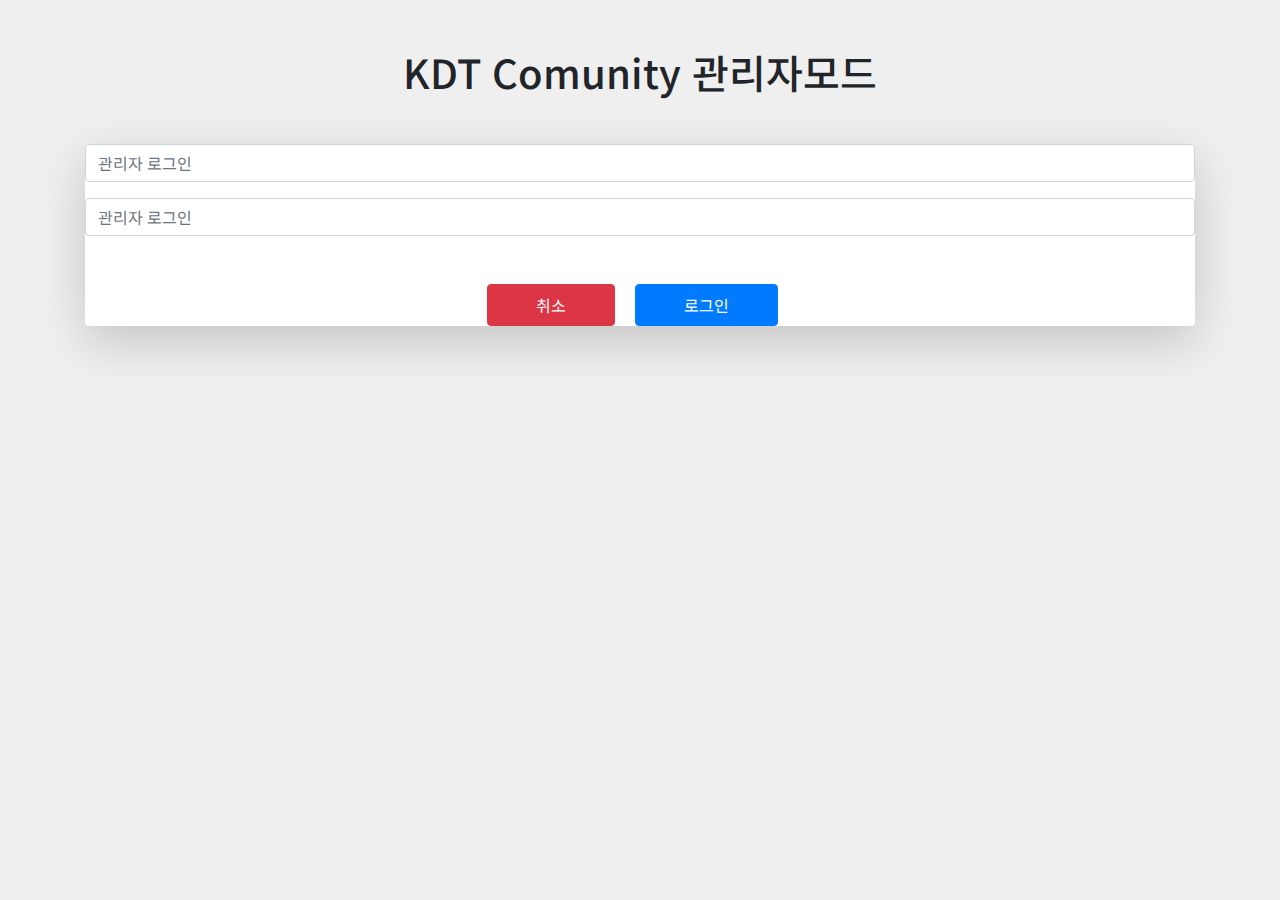
==== admin/index.html @ 75546778 "0826 test" ====
<!DOCTYPE html>
<html lang="ko">
<head>
    <meta charset="UTF-8">
    <meta name="viewport" content="width=device-width, initial-scale=1.0">
    <title>관리자모드</title>
    <link rel="stylesheet" href="../css/reset.css">
    <link rel="stylesheet" href="../css/fonts.css">
    <link rel="stylesheet" href="../css/remixicon.css">
    <link rel="stylesheet" href="../css/bootstrap.min.css">
    <link rel="stylesheet" href="css/style.css">
    
    <script src="../js/jquery.min.js"></script>
    <script src="../js/popper.min.js"></script>
    <script src="../js/bootstrap.min.js"></script>
    <script src="../admin/js/script.js"></script>
</head>
<body>
    <div class="container">
        <h1 class="my-5 mt-5 text-center">KDT Comunity 관리자모드</h1>
        <form class="admin-login shadow-lg mb-5 bg-white rounded">
        <div class="admin-login">
            <div class="liginbox my-3">
                <input type="text" class="form-control"  name    placeholder="관리자 로그인">
             </div>
             <div class="liginbox my-3">
                 <input type="password" class="form-control" placeholder="관리자 로그인">
             </div>
            <div class="liginbox text-center mt-5">
            <button type="reset" class="btn btn-danger mr-3 py-2 px-5">취소</button>
            <button type="submit" class="btn btn-primary mr-3 py-2 px-5">로그인</button>
            </div>
        </div>
    </div>
</form>
</body>
</html>
---- css/fonts.css ----
@font-face {
    font-family: 'Noto Sans KR';
    src: url('../fonts/NotoSansKR-Bold.eot');
    src: url('../fonts/NotoSansKR-Bold.eot?#iefix') format('embedded-opentype'),
        url('../fonts/NotoSansKR-Bold.woff2') format('woff2'),
        url('../fonts/NotoSansKR-Bold.woff') format('woff'),
        url('../fonts/NotoSansKR-Bold.svg#NotoSansKR-Bold') format('svg');
    font-weight: bold;
    font-style: normal;
    font-display: swap;
}

@font-face {
    font-family: 'Noto Sans KR';
    src: url('../fonts/NotoSansKR-ExtraBold.eot');
    src: url('../fonts/NotoSansKR-ExtraBold.eot?#iefix') format('embedded-opentype'),
        url('../fonts/NotoSansKR-ExtraBold.woff2') format('woff2'),
        url('../fonts/NotoSansKR-ExtraBold.woff') format('woff'),
        url('../fonts/NotoSansKR-ExtraBold.svg#NotoSansKR-ExtraBold') format('svg');
    font-weight: bold;
    font-style: normal;
    font-display: swap;
}

@font-face {
    font-family: 'Noto Sans KR';
    src: url('../fonts/NotoSansKR-Black.eot');
    src: url('../fonts/NotoSansKR-Black.eot?#iefix') format('embedded-opentype'),
        url('../fonts/NotoSansKR-Black.woff2') format('woff2'),
        url('../fonts/NotoSansKR-Black.woff') format('woff'),
        url('../fonts/NotoSansKR-Black.svg#NotoSansKR-Black') format('svg');
    font-weight: 900;
    font-style: normal;
    font-display: swap;
}

@font-face {
    font-family: 'Noto Sans KR';
    src: url('../fonts/NotoSansKR-ExtraLight.eot');
    src: url('../fonts/NotoSansKR-ExtraLight.eot?#iefix') format('embedded-opentype'),
        url('../fonts/NotoSansKR-ExtraLight.woff2') format('woff2'),
        url('../fonts/NotoSansKR-ExtraLight.woff') format('woff'),
        url('../fonts/NotoSansKR-ExtraLight.svg#NotoSansKR-ExtraLight') format('svg');
    font-weight: 200;
    font-style: normal;
    font-display: swap;
}

@font-face {
    font-family: 'Noto Sans KR';
    src: url('../fonts/NotoSansKR-Light.eot');
    src: url('../fonts/NotoSansKR-Light.eot?#iefix') format('embedded-opentype'),
        url('../fonts/NotoSansKR-Light.woff2') format('woff2'),
        url('../fonts/NotoSansKR-Light.woff') format('woff'),
        url('../fonts/NotoSansKR-Light.svg#NotoSansKR-Light') format('svg');
    font-weight: 300;
    font-style: normal;
    font-display: swap;
}

@font-face {
    font-family: 'Noto Sans KR';
    src: url('../fonts/NotoSansKR-Medium.eot');
    src: url('../fonts/NotoSansKR-Medium.eot?#iefix') format('embedded-opentype'),
        url('../fonts/NotoSansKR-Medium.woff2') format('woff2'),
        url('../fonts/NotoSansKR-Medium.woff') format('woff'),
        url('../fonts/NotoSansKR-Medium.svg#NotoSansKR-Medium') format('svg');
    font-weight: 500;
    font-style: normal;
    font-display: swap;
}

@font-face {
    font-family: 'Noto Sans KR';
    src: url('../fonts/NotoSansKR-Regular.eot');
    src: url('../fonts/NotoSansKR-Regular.eot?#iefix') format('embedded-opentype'),
        url('../fonts/NotoSansKR-Regular.woff2') format('woff2'),
        url('../fonts/NotoSansKR-Regular.woff') format('woff'),
        url('../fonts/NotoSansKR-Regular.svg#NotoSansKR-Regular') format('svg');
    font-weight: normal;
    font-style: normal;
    font-display: swap;
}

@font-face {
    font-family: 'Noto Sans KR';
    src: url('../fonts/NotoSansKR-Thin.eot');
    src: url('../fonts/NotoSansKR-Thin.eot?#iefix') format('embedded-opentype'),
        url('../fonts/NotoSansKR-Thin.woff2') format('woff2'),
        url('../fonts/NotoSansKR-Thin.woff') format('woff'),
        url('../fonts/NotoSansKR-Thin.svg#NotoSansKR-Thin') format('svg');
    font-weight: 100;
    font-style: normal;
    font-display: swap;
}

@font-face {
    font-family: 'Noto Sans KR';
    src: url('../fonts/NotoSansKR-SemiBold.eot');
    src: url('../fonts/NotoSansKR-SemiBold.eot?#iefix') format('embedded-opentype'),
        url('../fonts/NotoSansKR-SemiBold.woff2') format('woff2'),
        url('../fonts/NotoSansKR-SemiBold.woff') format('woff'),
        url('../fonts/NotoSansKR-SemiBold.svg#NotoSansKR-SemiBold') format('svg');
    font-weight: 600;
    font-style: normal;
    font-display: swap;
}
---- admin/css/style.css ----
body{
    font-family: 'Noto Sans KR', sans-serif;
    background: #efefef;
    font-size: 16px;
}
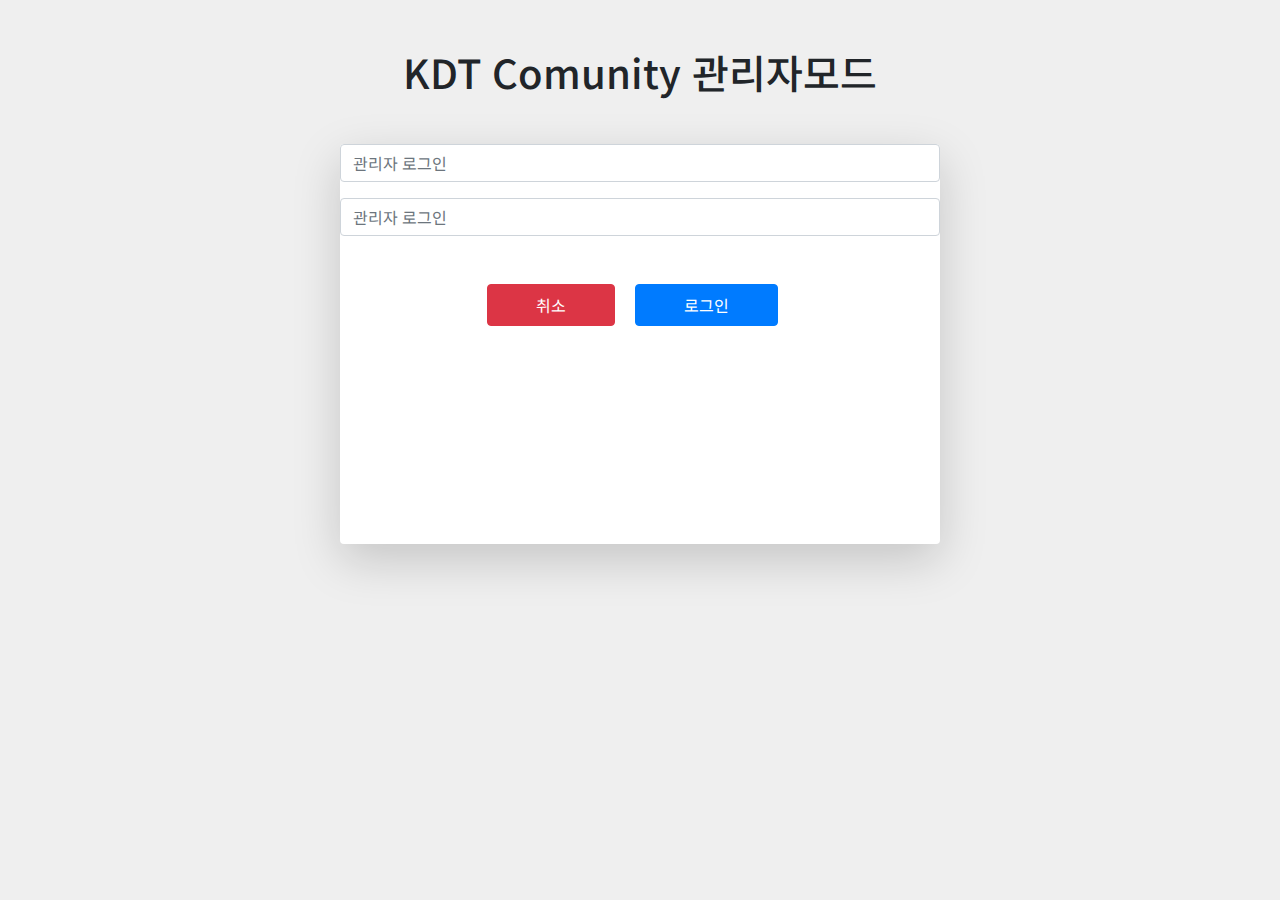
==== commit d661610a: "0826 commit" ====
--- a/admin/index.html
+++ b/admin/index.html
@@ -18,7 +18,7 @@
 <body>
     <div class="container">
         <h1 class="my-5 mt-5 text-center">KDT Comunity 관리자모드</h1>
-        <form class="admin-login shadow-lg mb-5 bg-white rounded">
+        <form class="admin-login shadow-lg mb-5 bg-white rounded" method="p">
         <div class="admin-login">
             <div class="liginbox my-3">
                 <input type="text" class="form-control"  name    placeholder="관리자 로그인">
--- a/admin/css/style.css
+++ b/admin/css/style.css
@@ -2,4 +2,13 @@
     font-family: 'Noto Sans KR', sans-serif;
     background: #efefef;
     font-size: 16px;
-}+}
+.admin-login{
+    width: 600px;
+    height: 400px;
+    background: #fff;
+    margin-left: auto;
+    margin-right: auto;
+    border-radius: 8px;
+    padding: 200;
+}
